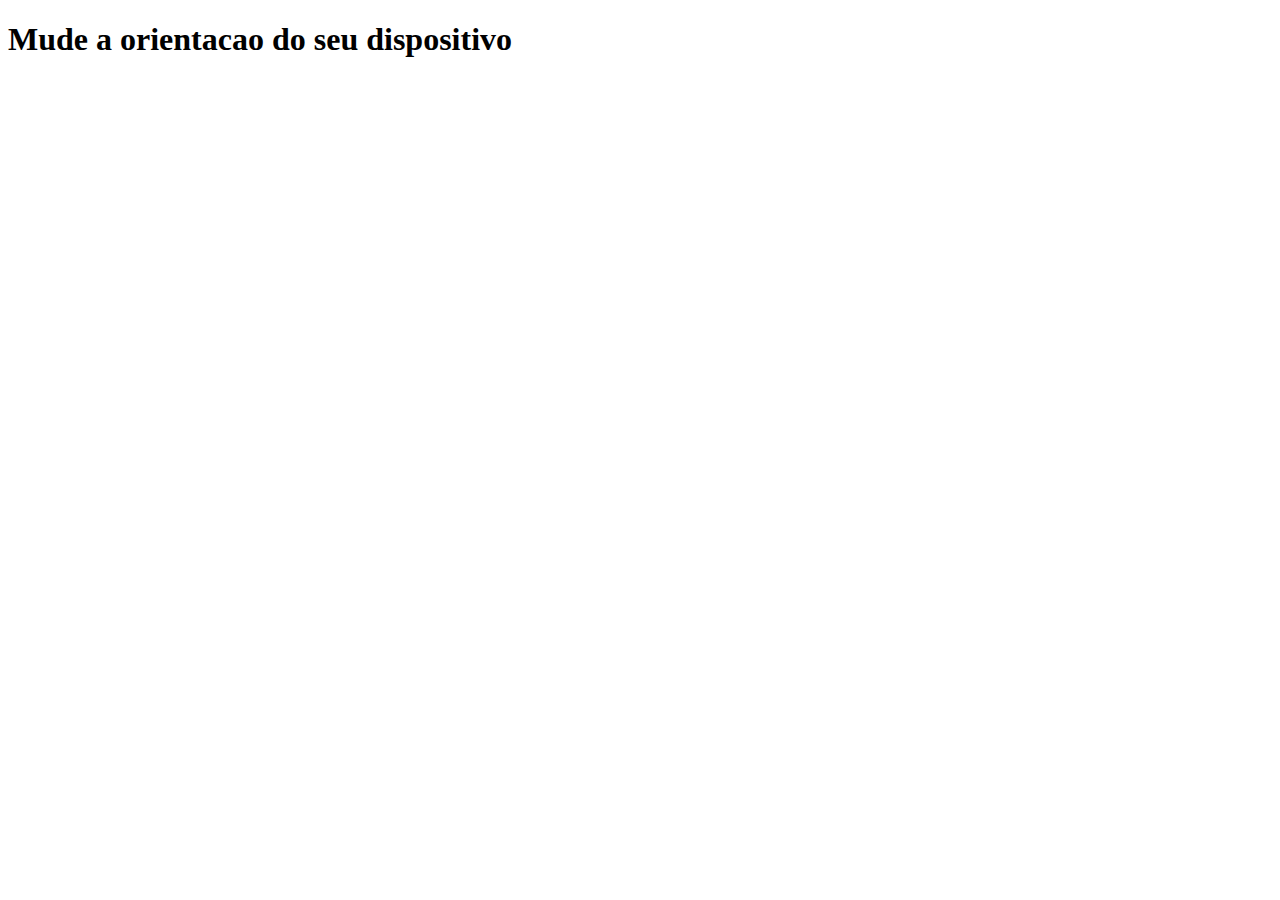
==== mq02/index.html @ 321a6e5b "ex01 e 02" ====
<!DOCTYPE html>
<html lang="pt-br">
<head>
    <meta charset="UTF-8">
    <meta name="viewport" content="width=device-width, initial-scale=1.0">
    <title>Media Query</title>
    <link rel="stylesheet" href="estilos/style.css" media="allk">
    <link rel="stylesheet" href="estilos/retrato.css" media="screen and (orientention: portrait)">
    <link rel="stylesheet" href="estilos/paisagem.css" media="screen and (orientention: landscape)">

</head>
<body>
    <h1>Mude a orientacao do seu dispositivo </h1>
    
</body>
</html>
---- mq02/estilos/style.css ----
@charset "UTF-8";
/*configuracao para todas midias */
---- mq02/estilos/retrato.css ----
@charset "UTF-8";

/*Configuracao para modo retrato */
---- mq02/estilos/paisagem.css ----
@charset "UTF-8";

/*configuracao modo paisagem */
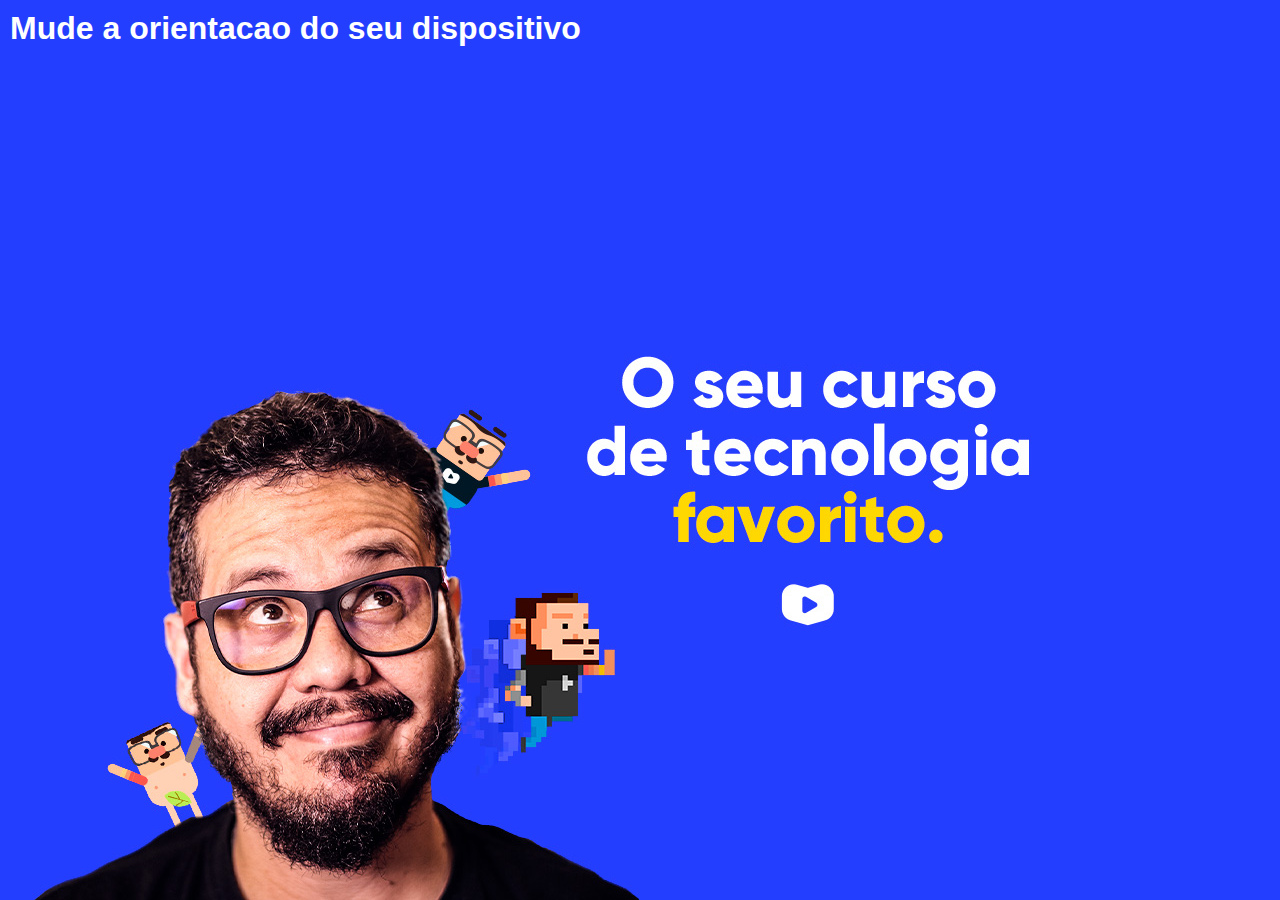
==== commit 3424f83f: "ex002" ====
--- a/mq02/index.html
+++ b/mq02/index.html
@@ -4,9 +4,9 @@
     <meta charset="UTF-8">
     <meta name="viewport" content="width=device-width, initial-scale=1.0">
     <title>Media Query</title>
-    <link rel="stylesheet" href="estilos/style.css" media="allk">
-    <link rel="stylesheet" href="estilos/retrato.css" media="screen and (orientention: portrait)">
-    <link rel="stylesheet" href="estilos/paisagem.css" media="screen and (orientention: landscape)">
+    <link rel="stylesheet" href="estilos/style.css" media="all">
+    <link rel="stylesheet" href="estilos/retrato.css" media="screen and (orientation: portrait)">
+    <link rel="stylesheet" href="estilos/paisagem.css" media="screen and (orientation: landscape)">
 
 </head>
 <body>
--- a/mq02/estilos/style.css
+++ b/mq02/estilos/style.css
@@ -1,2 +1,20 @@
 @charset "UTF-8";
-/*configuracao para todas midias */+/*configuracao para todas midias */
+
+*{
+    margin: 0px;
+    padding: 0px;
+    font-family: Arial, Helvetica, sans-serif;
+}
+html,body{
+    width: 100vw;
+    height: 100vh;
+    background-color: #233eff;
+    background-size: contain;
+    background-repeat: no-repeat;
+}
+h1{
+    color: white;
+    text-shadow: 2kpx 2px 0px  #152496;
+    padding: 10px;
+}--- a/mq02/estilos/retrato.css
+++ b/mq02/estilos/retrato.css
@@ -1,3 +1,8 @@
 @charset "UTF-8";
 
-/*Configuracao para modo retrato */+/*Configuracao para modo retrato */
+
+body{
+    background-image: url(../imagens/cev-portrait.jpg);
+    background-position: center bottom;
+}--- a/mq02/estilos/paisagem.css
+++ b/mq02/estilos/paisagem.css
@@ -1,3 +1,8 @@
 @charset "UTF-8";
 
-/*configuracao modo paisagem */+/*configuracao modo paisagem */
+
+body{
+    background-image: url(../imagens/cev-landscape.jpg);
+    background-position: left bottom;
+}